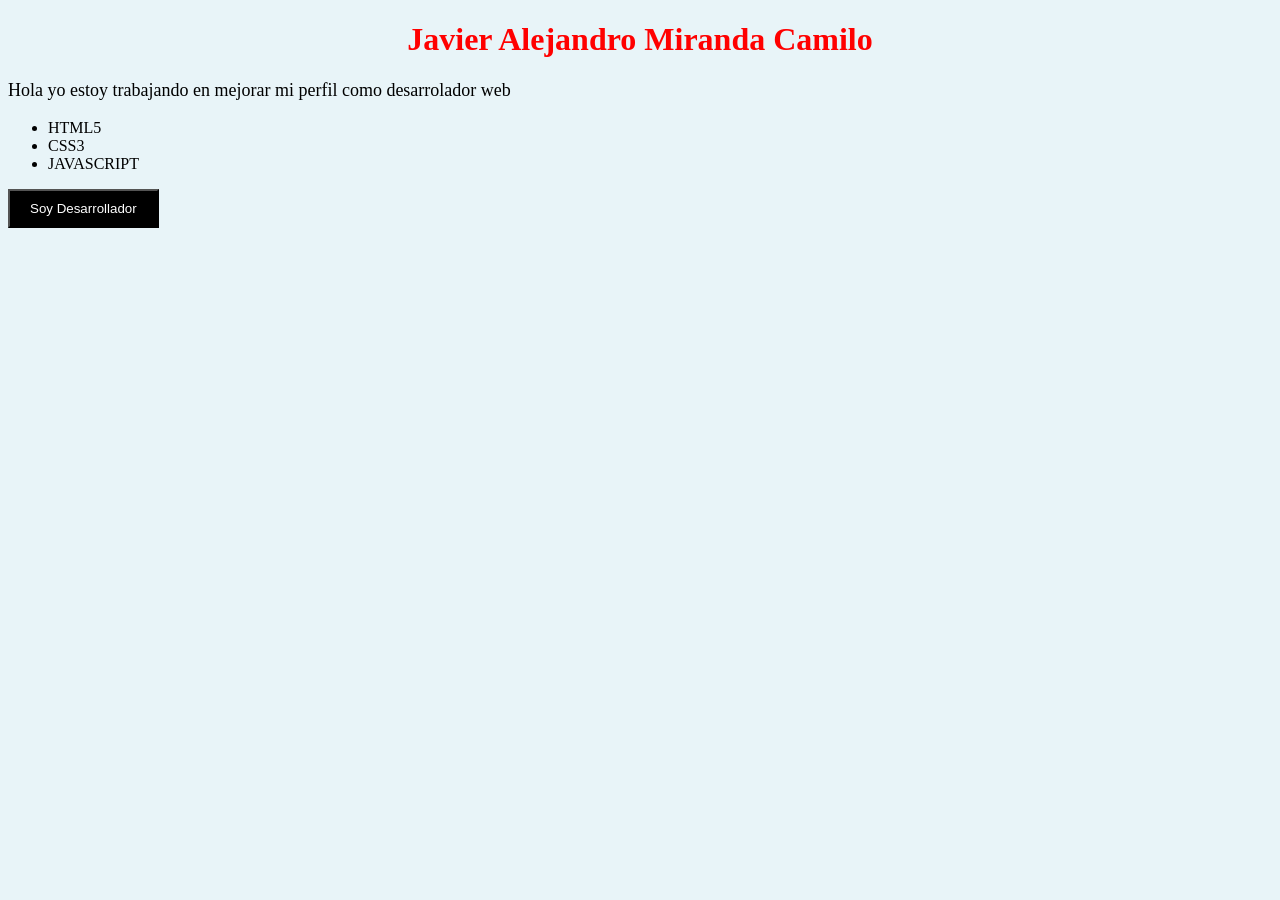
==== REPASO/repaso.html @ d55ce305 "Repaso semana 1: ejercicios HTML y CSS completados" ====
<!DOCTYPE html>
<html lang="en">
<head>
    <meta charset="UTF-8">
    <meta name="viewport" content="width=device-width, initial-scale=1.0">
    <title>Repaso</title>
    <link rel="stylesheet" href="repaso.css">
</head>
<body>
    <h1>Javier Alejandro Miranda Camilo</h1>
    <p>Hola yo estoy trabajando en mejorar mi perfil como desarrolador web</p>
    <ul>
        <li>HTML5</li>
        <li>CSS3</li>
        <li>JAVASCRIPT</li>
    </ul>

    <button>Soy Desarrollador</button>

    <script src="repaso.js"></script>
</body>
</html>
---- REPASO/repaso.css ----
body {
    background-color: #e8f4f8;
}

h1 {
    text-align: center;
    color: red;
}

p {
    font-size: 18px;
}

button {
    background-color: black;
    color: white;
    padding: 10px 20px;
}
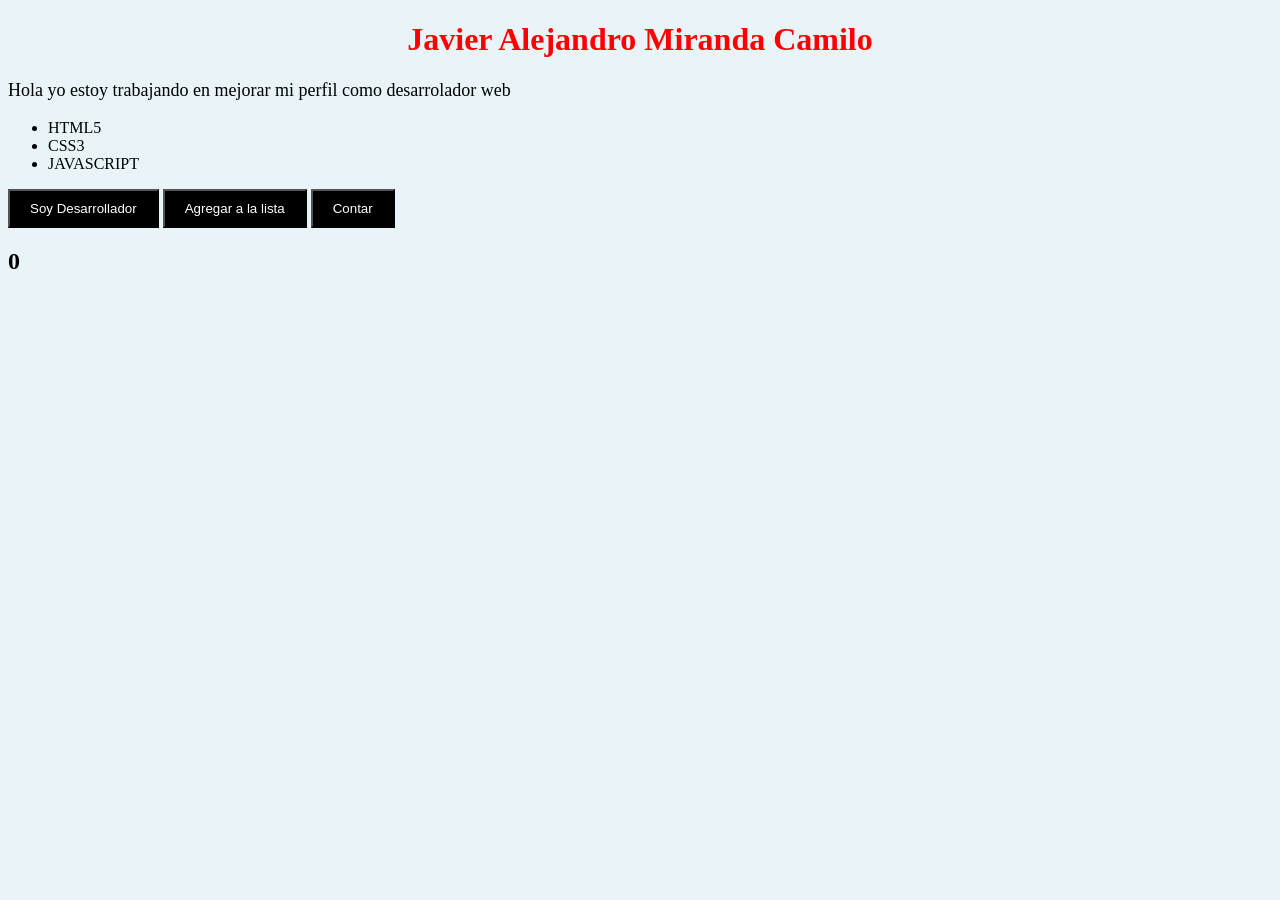
==== commit cb6b1e07: "Repaso semana 1: ejercicios 1 al 4 de JavaScript" ====
--- a/REPASO/repaso.html
+++ b/REPASO/repaso.html
@@ -7,15 +7,19 @@
     <link rel="stylesheet" href="repaso.css">
 </head>
 <body>
-    <h1>Javier Alejandro Miranda Camilo</h1>
+    <h1 id="titulo">Javier Alejandro Miranda Camilo</h1>
     <p>Hola yo estoy trabajando en mejorar mi perfil como desarrolador web</p>
-    <ul>
+    <ul id="lista">
         <li>HTML5</li>
         <li>CSS3</li>
         <li>JAVASCRIPT</li>
     </ul>
 
-    <button>Soy Desarrollador</button>
+    <button id="btn-desarrollo">Soy Desarrollador</button>
+    <button id="btn-agregar">Agregar a la lista</button>
+    <button id="btn-contar">Contar</button>
+
+    <h2 id="contador">0</h2>
 
     <script src="repaso.js"></script>
 </body>
